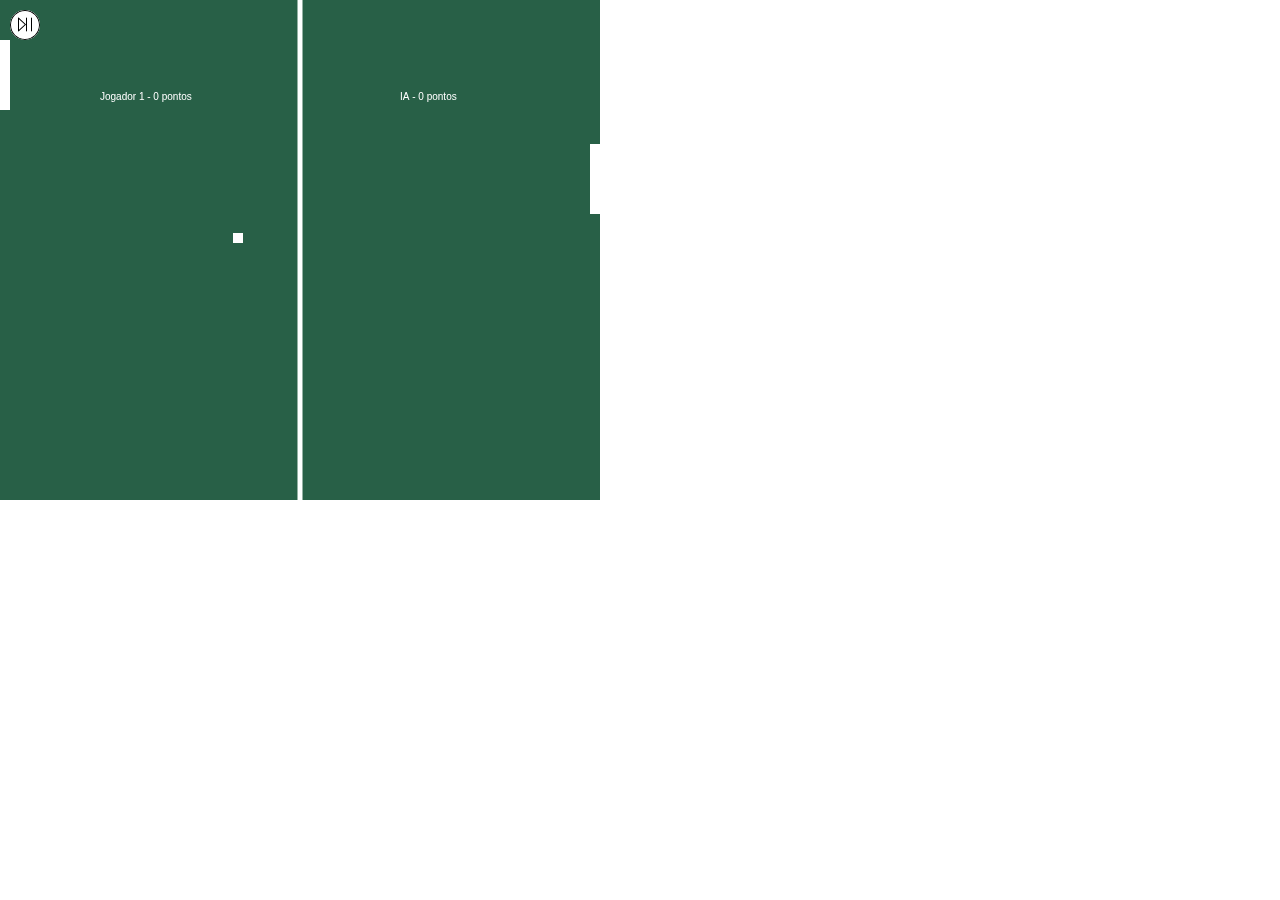
==== index.html @ 7e5810ca "Adicionando cursor: pointer e mudando nome da pasta index" ====
<html>
    <head>
        <link rel="stylesheet" type="text/css" href="styles.css">
        <link rel="preconnect" href="https://fonts.gstatic.com">
        <link href="https://fonts.googleapis.com/css2?family=Roboto&family=Roboto+Mono&display=swap" rel="stylesheet">
    </head>
    <script>
        window.onload = function () {
            iniciar(); //inicializa variaveis
            //Rodar o jogo dentro do laço
            IdIntervalo = setInterval(pausado ? pausar : executar, 1000/30); //1000ms / 30 -> 30 quadros por seg   
        }

        function evento() {
            alert("evento acionado");
        }

        function iniciar (){
            pausado = false;
            posicaoJogador1 = posicaoJogador2 = 40;
            memoriaPosicaoJogador1 = 40;
            pontuacaoJogador1 = pontuacaoJogador2 = 0;
            velocidadeJogador2 = 8;

            posicaoBolaX = posicaoBolaY = 10;
            velocidadeBolaX = velocidadeBolaY = 12;
            memoriaVelocidadeX = memoriaVelocidadeY = 12; //Ao pausar e continuar, usado para salvar os valores das velocidades antes de serem zeradas

            //Campo
            larguraCampo = 600;
            alturaCampo = 500;
            espessuraRede = 5;
            diametroBola = 10;
            corCampo = '#286047';        
            corElementos = '#FFFFFF';  

            //Raquete
            alturaRaquete = 70;
            espessuraRaquete = 10;
            efeitoRaquete = 0.5; //>1 deixa o jogo muito dificil

            folhaDesenho = document.getElementById("folha");
            areaDesenho = folhaDesenho.getContext("2d");

            //Raquete acompanha o mouse
            folhaDesenho.addEventListener('mousemove', function(e){
                posicaoJogador1 = e.clientY - alturaRaquete/2;
            })

            document.getElementById('secaoPausa').classList.toggle('hide', true); //"Escondendo" menu de pausa durante o jogo
        }

        function desenhar () {
            //Campo
            areaDesenho.fillStyle = corCampo;
            areaDesenho.fillRect(0, 0, larguraCampo, alturaCampo);

            //linha de centro
            areaDesenho.fillStyle = corElementos;
            areaDesenho.fillRect(larguraCampo/2 - espessuraRede/2, 0, espessuraRede, alturaCampo);

            //Raquete 1
            areaDesenho.fillRect(0, posicaoJogador1, espessuraRaquete, alturaRaquete);
            
            //Raquete 2
            areaDesenho.fillRect(larguraCampo-espessuraRaquete, posicaoJogador2, espessuraRaquete, alturaRaquete);
            
            //Bola
            areaDesenho.fillRect(posicaoBolaX - diametroBola/2, posicaoBolaY - diametroBola/2, diametroBola, diametroBola);

            //Escrever a pontuação dos jogadores
            areaDesenho.fillText("Jogador 1 - " + pontuacaoJogador1 + " pontos", 100, 100);              
            areaDesenho.fillText("IA - " + pontuacaoJogador2 + " pontos", larguraCampo - 200, 100); 
        }

        function principal () {
            posicaoBolaX = posicaoBolaX + velocidadeBolaX;
            posicaoBolaY = posicaoBolaY + velocidadeBolaY;

            //Verifica lateral superior
            if(posicaoBolaY < 0 && velocidadeBolaY < 0){
                velocidadeBolaY = -velocidadeBolaY; //inverte o movimento
            }

            //Verifica lateral inferior
            if(posicaoBolaY > alturaCampo && velocidadeBolaY > 0){
                velocidadeBolaY = -velocidadeBolaY; //inverte o movimento
            }

            //Verifica se o jogador 2 fez um ponto
            if(posicaoBolaX < 0){
                if(posicaoBolaY > posicaoJogador1 && posicaoBolaY < posicaoJogador1 + alturaRaquete){
                    //Rebater
                    velocidadeBolaX = -velocidadeBolaX;

                    var diferencaY = posicaoBolaY - (posicaoJogador1 + alturaRaquete/2); //Quanto mais próxima do meio da raquete, mais proximo de ZERO é a diferencaY
                    velocidadeBolaY = diferencaY * efeitoRaquete; //Atribuir uma variação na movimentação em Y conforme a posição de contato entre bola e raquete
                } else {
                    //Ponto jogador 2
                    pontuacaoJogador2 ++;
                    recolocarBola();
                }
            }

            //Verifica se o jogador 1 fez um ponto
            if(posicaoBolaX > larguraCampo) {
                if(posicaoBolaY > posicaoJogador2 && posicaoBolaY < posicaoJogador2 + alturaRaquete){
                    //rebater
                    velocidadeBolaX = -velocidadeBolaX;

                    var diferencaY = posicaoBolaY - (posicaoJogador2 + alturaRaquete/2); //Quanto mais próxima do meio da raquete, mais proximo de ZERO é a diferencaY
                    velocidadeBolaY = diferencaY * efeitoRaquete;
                } else {
                    //Ponto jogador 1
                    pontuacaoJogador1++;
                    recolocarBola();
                }
            }

            //Atualizando posicao da IA
            if(posicaoJogador2 + alturaRaquete/2 < posicaoBolaY){
                posicaoJogador2 = posicaoJogador2 + velocidadeJogador2;
            } else {
                posicaoJogador2 = posicaoJogador2 - velocidadeJogador2;
            }
        }
        
        function recolocarBola () {
            //Recoloca bola no centro
            posicaoBolaX = larguraCampo/2;
            posicaoBolaY = larguraCampo/2;
            velocidadeBolaX = -velocidadeBolaX;
            velocidadeBolaY = 5;
        }

        function menuPausa () {
            areaDesenho.fillStyle = "#FFFFFF";
            areaDesenho.fillStyle = "rgba(200, 200, 200, 0.80)"; //Opacidade ao longo do campo todo
            areaDesenho.fillRect(0, 0, larguraCampo, alturaCampo);          
            document.getElementById('secaoPausa').classList.toggle('hide', false); //Mostrando o menu de pausa
            document.getElementById('secaoPausa').classList.toggle('flexColumn', true); //Adicionando estilo flex
        }

        function pausar () {
            clearInterval(IdIntervalo); //Pausando animação
            menuPausa();
            memoriaVelocidadeX = velocidadeBolaX; //Alocando velocidades e posições atuais em variaveis
            memoriaVelocidadeY = velocidadeBolaY;
            memoriaPosicaoJogador1 = posicaoJogador1;
            velocidadeBolaX = 0; //Zerando valores para "Pausar o jogo"
            velocidadeBolaY = 0;
            velocidadeJogador2 = 0;
            folhaDesenho.addEventListener('mousemove', function(e){
              posicaoJogador1 = memoriaPosicaoJogador1;
            })
            pausado = true;
        }

        function continuar () {
            document.getElementById('secaoPausa').classList.toggle('hide', true);//"Escondendo" o menu de pausa
            console.log('hide');
            velocidadeBolaX = memoriaVelocidadeX;
            velocidadeBolaY = memoriaVelocidadeY;
            velocidadeJogador2 = 8;
            folhaDesenho.addEventListener('mousemove', function(e){
                posicaoJogador1 = e.clientY - alturaRaquete/2;
            })
            pausado = false;
            IdIntervalo = setInterval(pausado ? pausar : executar, 1000/30); //Retornando animação
        }

        document.addEventListener("keydown", e =>{
            if(e.key == "Delete") {
                pausado ? continuar() : pausar();
            }
        })

        function executar () {
            desenhar();
            principal();
        }
    </script>
    <body>
        <canvas id="folha" width="600" height="500"></canvas>
        <svg id="pause-play" alt="pause/play"  onclick="pausado ? continuar() : pausar()" height="480pt" viewBox="0 0 480 480" width="480pt" xmlns="http://www.w3.org/2000/svg"><path d="m240 0c-132.546875 0-240 107.453125-240 240s107.453125 240 240 240 240-107.453125 240-240c-.148438-132.484375-107.515625-239.851562-240-240zm0 464c-123.710938 0-224-100.289062-224-224s100.289062-224 224-224 224 100.289062 224 224c-.140625 123.652344-100.347656 223.859375-224 224zm0 0"/><path d="m141.449219 122.144531c-2.332031-2.167969-5.726563-2.746093-8.644531-1.476562-2.917969 1.269531-4.804688 4.148437-4.804688 7.332031v208c0 3.183594 1.886719 6.0625 4.804688 7.332031 2.917968 1.269531 6.3125.691407 8.644531-1.476562l112-104c1.625-1.511719 2.546875-3.632813 2.546875-5.855469s-.921875-4.34375-2.546875-5.855469zm2.550781 195.511719v-171.3125l92.238281 85.65625zm0 0"/><path d="m264 120c-4.417969 0-8 3.582031-8 8v208c0 4.417969 3.582031 8 8 8s8-3.582031 8-8v-208c0-4.417969-3.582031-8-8-8zm0 0"/><path d="m344 120c-4.417969 0-8 3.582031-8 8v208c0 4.417969 3.582031 8 8 8s8-3.582031 8-8v-208c0-4.417969-3.582031-8-8-8zm0 0"/></svg>
        <div id="secaoPausa">
            <button type="button" id="btnContinuar" class="btnsMenuPausa" onclick="continuar()">Continuar</button>
            <br/>
            <button type="button" id="btnReiniciar" class="btnsMenuPausa" onclick="window.location.reload()">Reiniciar</button>
            <br/>
            <button type="button" id="btnConfiguracoes" class="btnsMenuPausa">Configurações</button>
            <br/>
            <button type="button" id="btnSair" class="btnsMenuPausa">Sair</button>
        </div>    
    </body>
</html>
---- styles.css ----
*{
    margin: 0;
	padding: 0;
	border: 0;
	font-size: 100%;
	font-family: 'Roboto', 'Roboto Mono', sans-serif;
	vertical-align: baseline;
}

:root{
    --Font-menu-color: rgb(83, 81, 81);
}

#btnPausar{
    position: absolute;
    top:10;
    left:10;
}

#secaoPausa{
    color: var(--Font-menu-color);
    font-family: 'Roboto Mono';
    font-weight: 600;
    font-size: 18;
    position: absolute;
    top: 150;
    left: 230;
}

.flexColumn{
    display: flex;
    flex-direction: column;
}

.btnsMenuPausa{
    cursor: pointer;
    padding: 10px 10px;
    border-radius: 2px;
}

.hide{
    display: none;
}

#pause-play{
    height: 30;
    width: 30;
    position: absolute;
    top:10;
    left:10;
    background-color: white;
    border-radius: 1em;
}

svg{
    cursor: pointer;
}
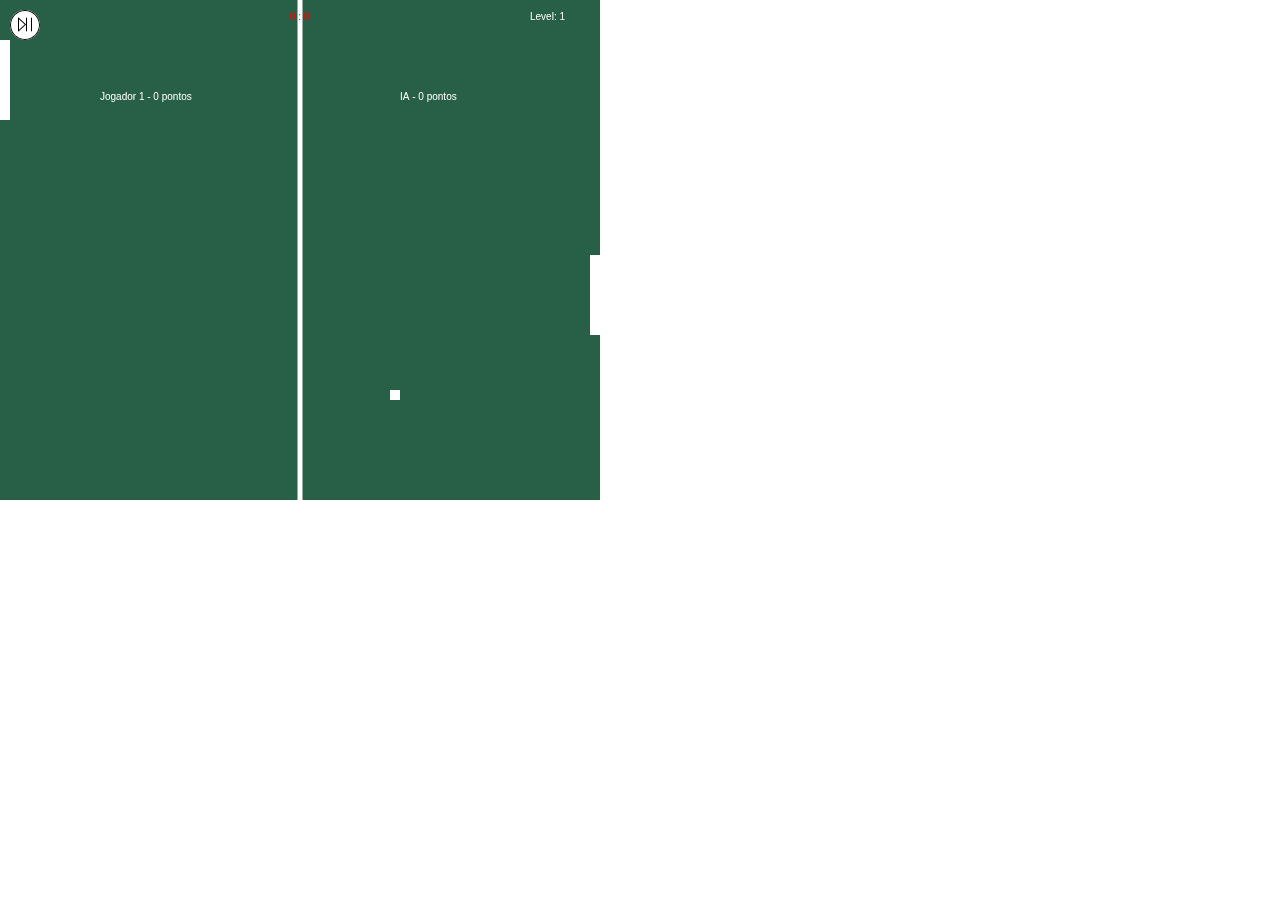
==== commit 49e3c17d: "Criacao de relogio e nivel baseado em tempo jogado" ====
--- a/index.html
+++ b/index.html
@@ -8,7 +8,8 @@
         window.onload = function () {
             iniciar(); //inicializa variaveis
             //Rodar o jogo dentro do laço
-            IdIntervalo = setInterval(pausado ? pausar : executar, 1000/30); //1000ms / 30 -> 30 quadros por seg   
+            IdIntervalo = setInterval(pausado ? pausar : executar, 1000/80); //1000ms / 80 -> 80 quadros por seg
+            tempoDeJogo = setInterval(pausado ? pausar : executarRelogio, 1000); //1s -> atualizar tempo
         }
 
         function evento() {
@@ -20,11 +21,11 @@
             posicaoJogador1 = posicaoJogador2 = 40;
             memoriaPosicaoJogador1 = 40;
             pontuacaoJogador1 = pontuacaoJogador2 = 0;
-            velocidadeJogador2 = 8;
+            velocidadeJogador2 = 5;
 
             posicaoBolaX = posicaoBolaY = 10;
-            velocidadeBolaX = velocidadeBolaY = 12;
-            memoriaVelocidadeX = memoriaVelocidadeY = 12; //Ao pausar e continuar, usado para salvar os valores das velocidades antes de serem zeradas
+            velocidadeBolaX = velocidadeBolaY = 7;
+            memoriaVelocidadeX = memoriaVelocidadeY = 7; //Ao pausar e continuar, usado para salvar os valores das velocidades antes de serem zeradas
 
             //Campo
             larguraCampo = 600;
@@ -35,9 +36,23 @@
             corElementos = '#FFFFFF';  
 
             //Raquete
-            alturaRaquete = 70;
+            alturaRaquete = 80;
             espessuraRaquete = 10;
-            efeitoRaquete = 0.5; //>1 deixa o jogo muito dificil
+            efeitoRaquete = 0.4; //>1 deixa o jogo muito dificil
+
+            //Relógio
+            tempoSegundos = 0;
+            tempoMinutos = 0;
+            tempoLevel = 1;
+            memoriaTempo = [0,0];
+            corRelogio = "red"
+
+            //Level
+            level = 1
+            memoriaLevel = 1
+            fatorLevelBola = 1.1
+            fatorLevelIA = 1.05
+
 
             folhaDesenho = document.getElementById("folha");
             areaDesenho = folhaDesenho.getContext("2d");
@@ -70,7 +85,16 @@
 
             //Escrever a pontuação dos jogadores
             areaDesenho.fillText("Jogador 1 - " + pontuacaoJogador1 + " pontos", 100, 100);              
-            areaDesenho.fillText("IA - " + pontuacaoJogador2 + " pontos", larguraCampo - 200, 100); 
+            areaDesenho.fillText("IA - " + pontuacaoJogador2 + " pontos", larguraCampo - 200, 100);
+
+            //Desenhando level
+            areaDesenho.fillText("Level: " + level, larguraCampo - 70, 20)
+
+            //Desenhando relógio
+            areaDesenho.fillStyle = corRelogio;
+            areaDesenho.fillText(tempoMinutos + " : " + tempoSegundos, larguraCampo/2.07, 20)
+
+
         }
 
         function principal () {
@@ -124,6 +148,22 @@
                 posicaoJogador2 = posicaoJogador2 - velocidadeJogador2;
             }
         }
+
+        function contarTempo () {
+            if(tempoSegundos < 59) {
+                tempoSegundos++
+                tempoLevel++
+            } else {
+                tempoSegundos = 0
+                tempoMinutos++
+                tempoLevel++
+            }
+
+            if(tempoSegundos%25 == 0) {
+                aumentarLevel()
+            }
+        }
+
         
         function recolocarBola () {
             //Recoloca bola no centro
@@ -131,6 +171,13 @@
             posicaoBolaY = larguraCampo/2;
             velocidadeBolaX = -velocidadeBolaX;
             velocidadeBolaY = 5;
+        }
+
+        function aumentarLevel () {
+            level++
+            velocidadeJogador2 = velocidadeJogador2*fatorLevelIA;
+            velocidadeBolaX = velocidadeBolaX*fatorLevelBola;
+            velocidadeBolaY = velocidadeBolaY*fatorLevelBola;
         }
 
         function menuPausa () {
@@ -150,6 +197,7 @@
             velocidadeBolaX = 0; //Zerando valores para "Pausar o jogo"
             velocidadeBolaY = 0;
             velocidadeJogador2 = 0;
+            memoriaTempo = [tempoMinutos,tempoSegundos]
             folhaDesenho.addEventListener('mousemove', function(e){
               posicaoJogador1 = memoriaPosicaoJogador1;
             })
@@ -162,6 +210,8 @@
             velocidadeBolaX = memoriaVelocidadeX;
             velocidadeBolaY = memoriaVelocidadeY;
             velocidadeJogador2 = 8;
+            tempoMinutos = memoriaTempo[0]
+            tempoSegundos = memoriaTempo[1]
             folhaDesenho.addEventListener('mousemove', function(e){
                 posicaoJogador1 = e.clientY - alturaRaquete/2;
             })
@@ -178,6 +228,10 @@
         function executar () {
             desenhar();
             principal();
+        }
+
+        function executarRelogio () {
+            contarTempo();
         }
     </script>
     <body>
@@ -188,9 +242,9 @@
             <br/>
             <button type="button" id="btnReiniciar" class="btnsMenuPausa" onclick="window.location.reload()">Reiniciar</button>
             <br/>
-            <button type="button" id="btnConfiguracoes" class="btnsMenuPausa">Configurações</button>
-            <br/>
-            <button type="button" id="btnSair" class="btnsMenuPausa">Sair</button>
+            <!-- <button type="button" id="btnConfiguracoes" class="btnsMenuPausa">Configurações</button>
+            <br/> -->
+            <button type="button" id="btnSair" class="btnsMenuPausa" onclick="window.close()">Sair</button>
         </div>    
     </body>
 </html>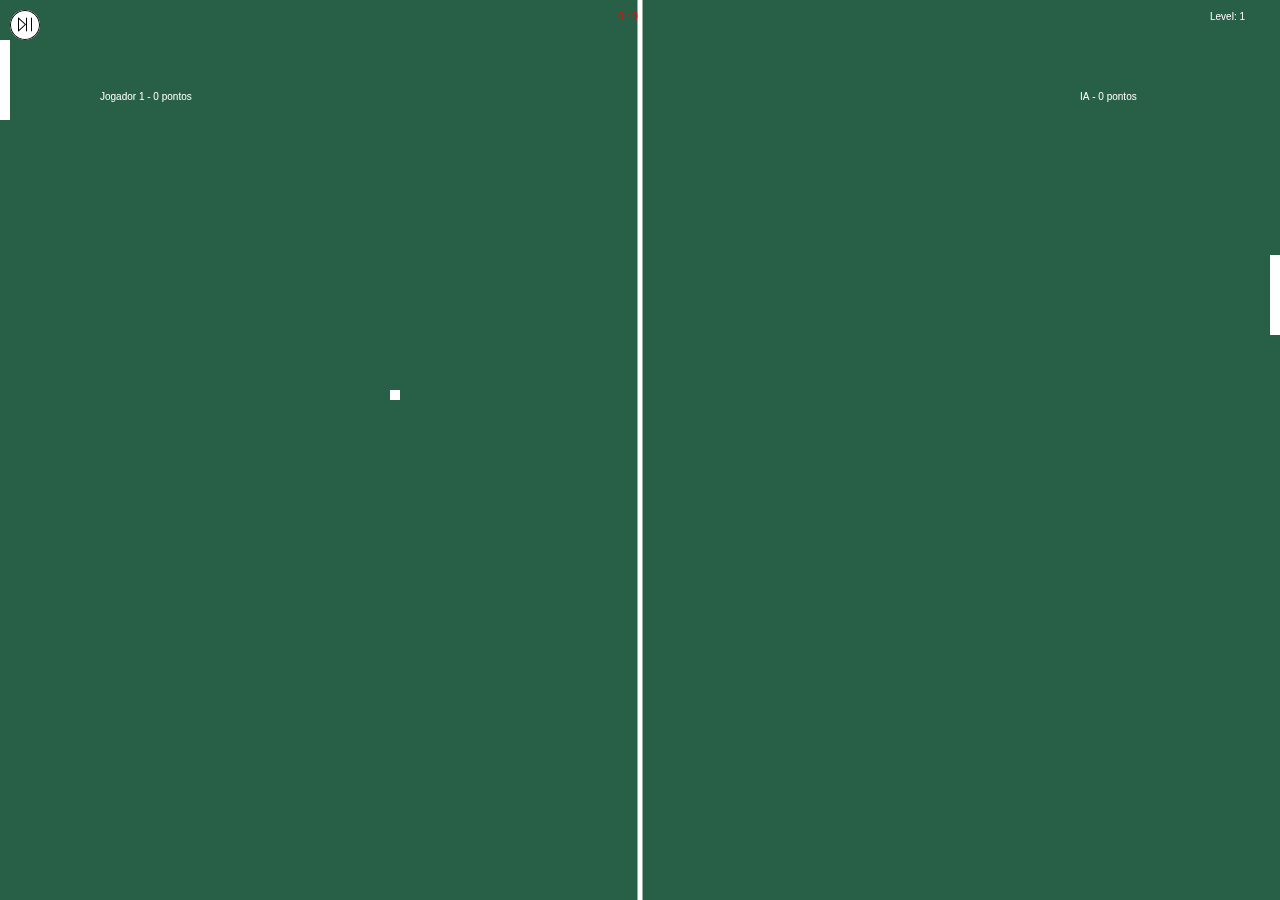
==== commit 1602c233: "Configurando níveis, ajuste automatico de tamanho de tela" ====
--- a/index.html
+++ b/index.html
@@ -22,14 +22,17 @@
             memoriaPosicaoJogador1 = 40;
             pontuacaoJogador1 = pontuacaoJogador2 = 0;
             velocidadeJogador2 = 5;
+            memoriaVelocidadeJogador2 = 5;
 
             posicaoBolaX = posicaoBolaY = 10;
             velocidadeBolaX = velocidadeBolaY = 7;
             memoriaVelocidadeX = memoriaVelocidadeY = 7; //Ao pausar e continuar, usado para salvar os valores das velocidades antes de serem zeradas
 
             //Campo
-            larguraCampo = 600;
-            alturaCampo = 500;
+            larguraCampo = window.innerWidth;
+            document.getElementById("folha").setAttribute('width', larguraCampo)
+            alturaCampo = window.innerHeight;
+            document.getElementById("folha").setAttribute('height', alturaCampo)
             espessuraRede = 5;
             diametroBola = 10;
             corCampo = '#286047';        
@@ -175,9 +178,14 @@
 
         function aumentarLevel () {
             level++
-            velocidadeJogador2 = velocidadeJogador2*fatorLevelIA;
-            velocidadeBolaX = velocidadeBolaX*fatorLevelBola;
-            velocidadeBolaY = velocidadeBolaY*fatorLevelBola;
+            if (velocidadeBolaX < 80 && velocidadeBolaX > -80 && velocidadeBolaX*(0.05*level + 1)<80 && velocidadeBolaX*(0.05*level + 1)>-80) {
+                velocidadeJogador2 = velocidadeJogador2*(0.02*level + 1);
+                velocidadeBolaX = velocidadeBolaX*(0.05*level + 1);
+                velocidadeBolaY = velocidadeBolaY*(0.05*level + 1);
+            } else {
+                velocidadeBolaX = (velocidadeBolaX/velocidadeBolaX)*80
+            }
+            
         }
 
         function menuPausa () {
@@ -193,6 +201,7 @@
             menuPausa();
             memoriaVelocidadeX = velocidadeBolaX; //Alocando velocidades e posições atuais em variaveis
             memoriaVelocidadeY = velocidadeBolaY;
+            memoriaVelocidadeJogador2 = velocidadeJogador2;
             memoriaPosicaoJogador1 = posicaoJogador1;
             velocidadeBolaX = 0; //Zerando valores para "Pausar o jogo"
             velocidadeBolaY = 0;
@@ -206,10 +215,9 @@
 
         function continuar () {
             document.getElementById('secaoPausa').classList.toggle('hide', true);//"Escondendo" o menu de pausa
-            console.log('hide');
             velocidadeBolaX = memoriaVelocidadeX;
             velocidadeBolaY = memoriaVelocidadeY;
-            velocidadeJogador2 = 8;
+            velocidadeJogador2 = memoriaVelocidadeJogador2;
             tempoMinutos = memoriaTempo[0]
             tempoSegundos = memoriaTempo[1]
             folhaDesenho.addEventListener('mousemove', function(e){
@@ -220,7 +228,7 @@
         }
 
         document.addEventListener("keydown", e =>{
-            if(e.key == "Delete") {
+            if(e.key == "Delete" || e.key == "Space") {
                 pausado ? continuar() : pausar();
             }
         })
@@ -235,7 +243,7 @@
         }
     </script>
     <body>
-        <canvas id="folha" width="600" height="500"></canvas>
+        <canvas id="folha" width="800" height="600"></canvas>
         <svg id="pause-play" alt="pause/play"  onclick="pausado ? continuar() : pausar()" height="480pt" viewBox="0 0 480 480" width="480pt" xmlns="http://www.w3.org/2000/svg"><path d="m240 0c-132.546875 0-240 107.453125-240 240s107.453125 240 240 240 240-107.453125 240-240c-.148438-132.484375-107.515625-239.851562-240-240zm0 464c-123.710938 0-224-100.289062-224-224s100.289062-224 224-224 224 100.289062 224 224c-.140625 123.652344-100.347656 223.859375-224 224zm0 0"/><path d="m141.449219 122.144531c-2.332031-2.167969-5.726563-2.746093-8.644531-1.476562-2.917969 1.269531-4.804688 4.148437-4.804688 7.332031v208c0 3.183594 1.886719 6.0625 4.804688 7.332031 2.917968 1.269531 6.3125.691407 8.644531-1.476562l112-104c1.625-1.511719 2.546875-3.632813 2.546875-5.855469s-.921875-4.34375-2.546875-5.855469zm2.550781 195.511719v-171.3125l92.238281 85.65625zm0 0"/><path d="m264 120c-4.417969 0-8 3.582031-8 8v208c0 4.417969 3.582031 8 8 8s8-3.582031 8-8v-208c0-4.417969-3.582031-8-8-8zm0 0"/><path d="m344 120c-4.417969 0-8 3.582031-8 8v208c0 4.417969 3.582031 8 8 8s8-3.582031 8-8v-208c0-4.417969-3.582031-8-8-8zm0 0"/></svg>
         <div id="secaoPausa">
             <button type="button" id="btnContinuar" class="btnsMenuPausa" onclick="continuar()">Continuar</button>
--- a/styles.css
+++ b/styles.css
@@ -22,6 +22,7 @@
     font-family: 'Roboto Mono';
     font-weight: 600;
     font-size: 18;
+    margin: 0 auto;
     position: absolute;
     top: 150;
     left: 230;
